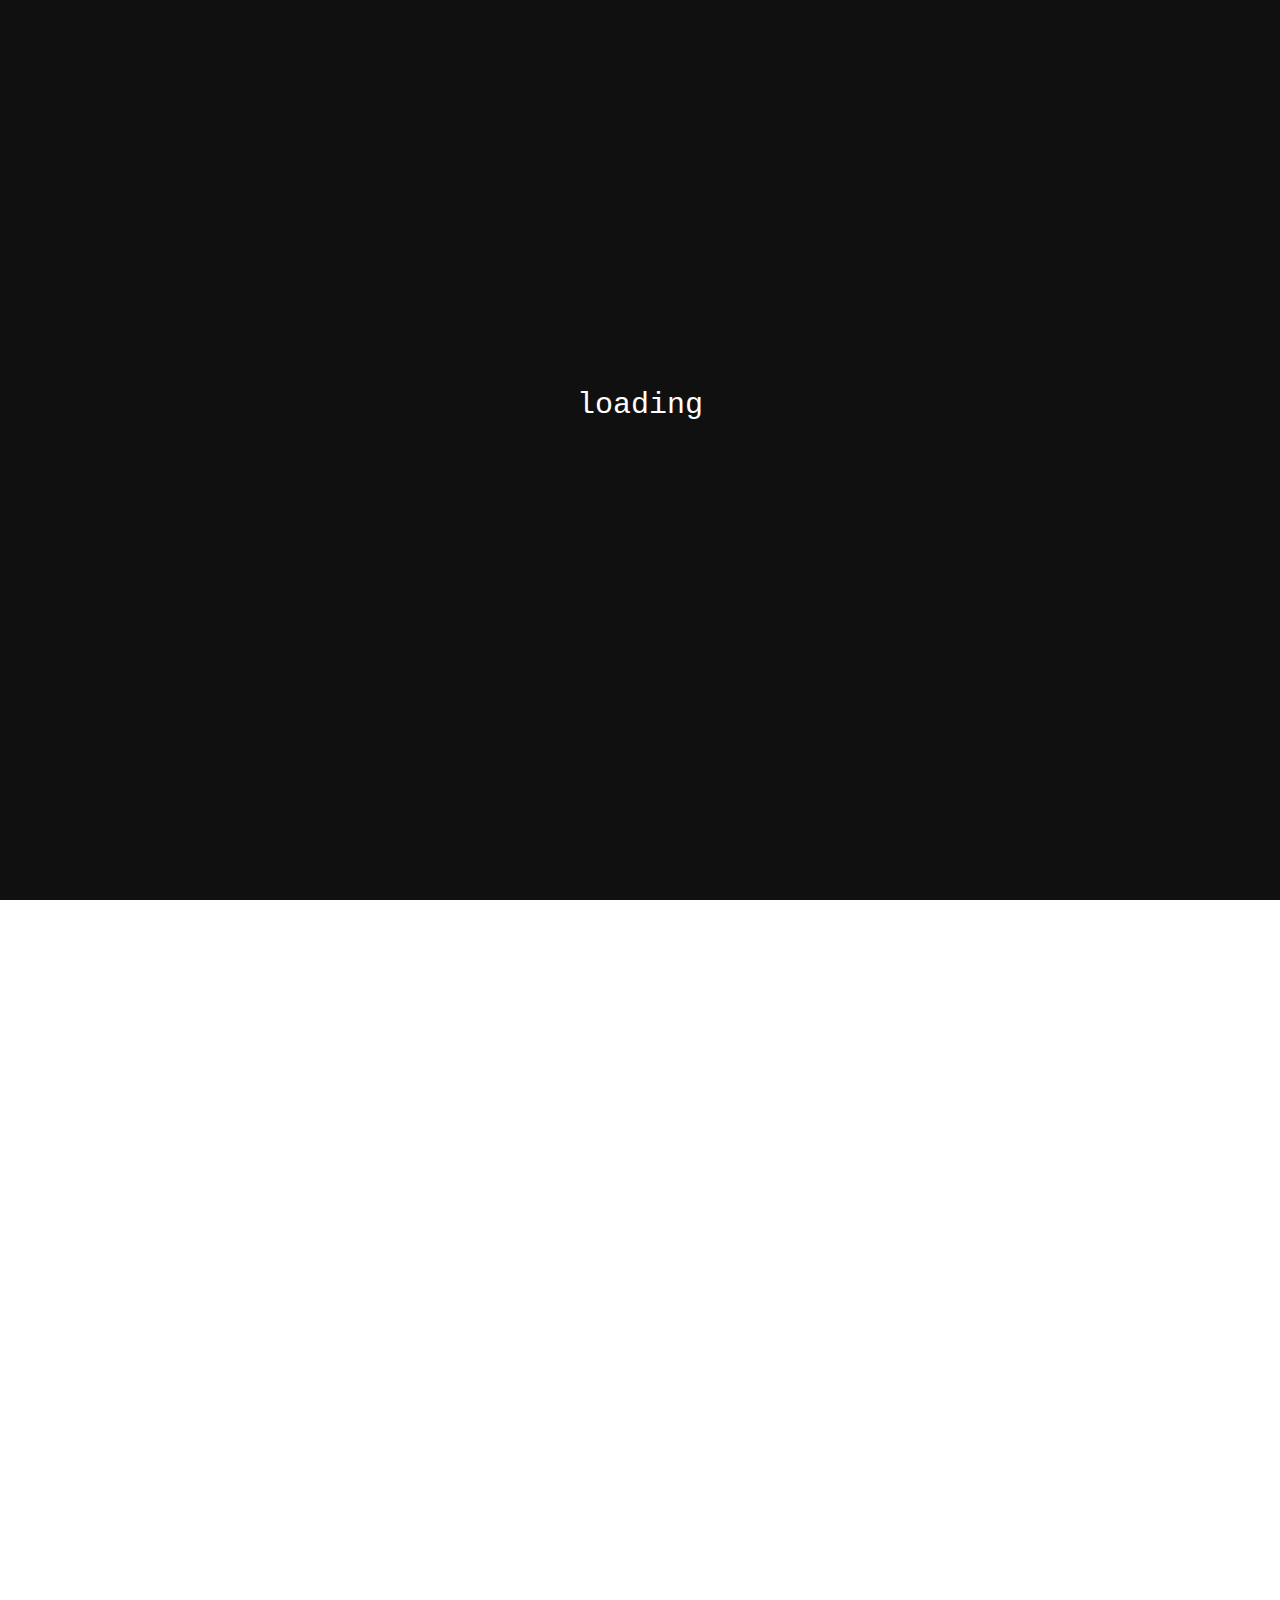
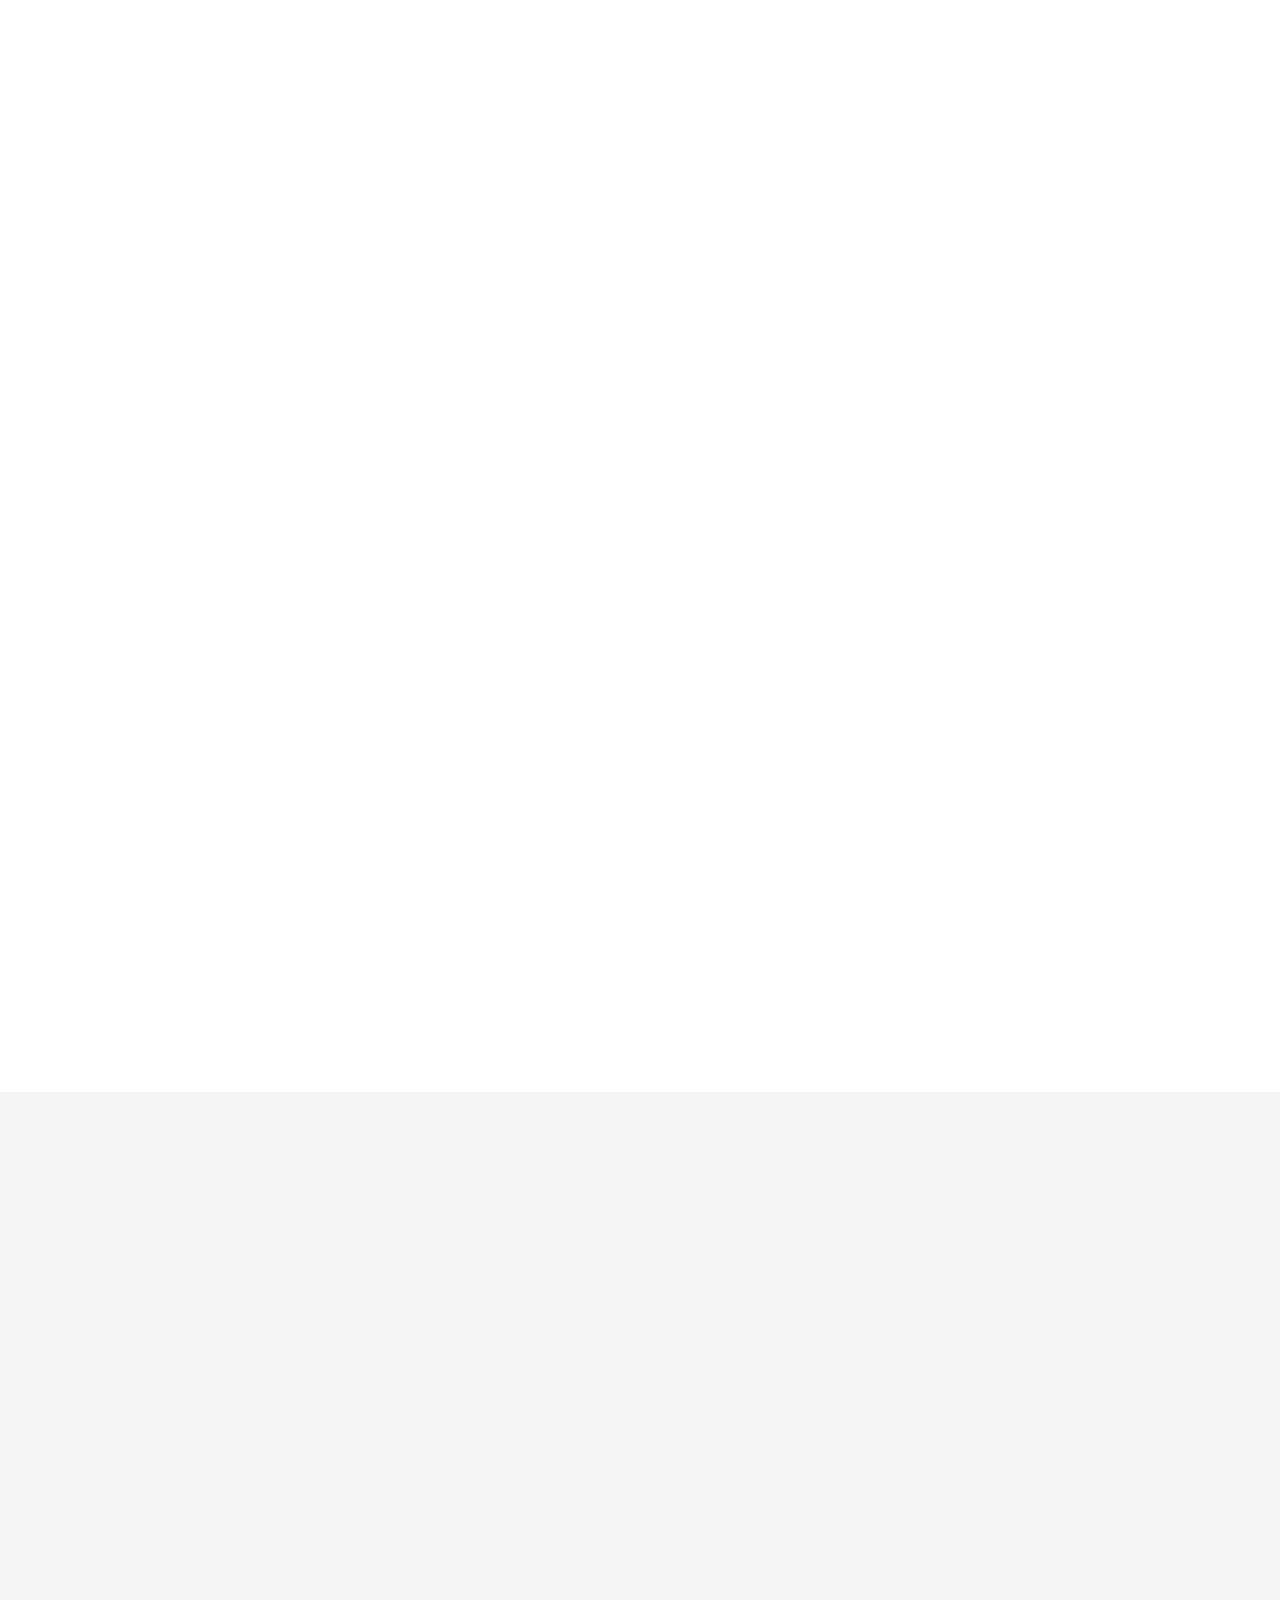
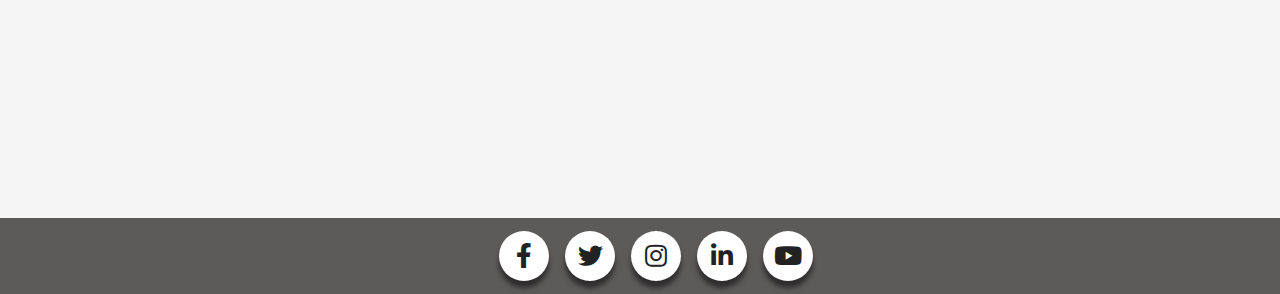
==== index.html @ c9299a89 "Add files via upload" ====
<!DOCTYPE html>
<html lang="en">

<head>
    <meta charset="UTF-8">
    <meta name="viewport" content="width=device-width, initial-scale=1, shrink-to-fit=no">
    <title>Trishna</title>
    <link rel="icon" href="images/logo1.jpg" type="image/jpg">
    <link rel="stylesheet" href="css/bootstrap.min.css">
    <link rel="stylesheet" href="css/slick.css">
<!--    <link href="/themes/COLOR/pace-theme-loading-bar.css" rel="stylesheet" />-->
    <link rel="stylesheet" href="css/slick-theme.css">
    <link rel="stylesheet" href="css/animate.min.css">
    <link rel="stylesheet" href="css/all.min.css">
    <link rel="stylesheet" href="css/fontawesome.min.css">
    <link rel="stylesheet" href="css/aos.css">
    <link rel="stylesheet" href="css/magnific-popup.min.css">
    <link rel="stylesheet" href="css/style.css">

</head>

<body>

    <!--  preloader part start  -->

    <div class="preloader" id="preloader">
        <div class="loader-text">loading</div>
    </div>

    <!--  preloader part end  -->

    <!--  header part start  -->

    <header>
        <nav class="navbar fixed-top navbar-expand-lg custom-nav">
            <div class="container">
                <a class="navbar-brand text-white" href="#">
                    <img src="images/logo2.png" alt="logo" height="42">
                </a>
                <button class="navbar-toggler menu-btn" type="button" data-bs-toggle="collapse" data-bs-target="#navbarSupportedContent" aria-controls="navbarSupportedContent" aria-expanded="false" aria-label="Toggle navigation" style="margin-right: 16px;">
                    <span class="navbar-toggler-icon top-bar"></span>
                </button>
                <div class="collapse navbar-collapse manubar-coll" id="navbarSupportedContent">
                    <ul class="navbar-nav manubar-nav tab-nav ms-auto text-center mb-2 mb-lg-0" id="navbar-nav">
                        <li class="nav-item manu-item active me-4">
                            <a class="nav-link first-manu-link" aria-current="page" href="#home">Home</a>
                        </li>
                        <li class="nav-item manu-item me-4">
                            <a class="nav-link manu-link " href="#about">About</a>
                        </li>
                        <li class="nav-item manu-item me-4">
                            <a class="nav-link manu-link " href="#service">Servic</a>
                        </li>

                        <li class="nav-item manu-item me-4">
                            <a class="nav-link manu-link " href="#client">Client</a>
                        </li>
                        <li class="nav-item manu-item me-4">
                            <a class="nav-link last-manu-link " href="#contact">Contact</a>
                        </li>

                    </ul>

                </div>
            </div>
        </nav>
    </header>

    <!--  header part end  -->
    

    <!--  home part start  -->

    <section id="home" class="home page-section ">
        <div class="single-item">

            <div class="banner-item banner-item-1">

                <div class="banner-img-1 banner_img">
                                        
                    <div class="banner-text-part">
                        <div class="container">
                            <div class="row">
                                <div class="text-in">
                                    <h2>
                                        Hello,there
                                    </h2>
                                </div>
                                <p>
                                    I'm <span class="text">Trishna</span>
                                </p>
                            </div>
                        </div>
                    </div>

                </div>
            </div>
            <div class="banner-item banner-item-2">
                <div class="banner-img-2">
                    <div class="banner-text-part">
                        <div class="container">
                            <div class="row">
                                <p>
                                    I'm a <span class="text">Web Deginer</span>
                                </p>
                            </div>
                        </div>
                    </div>
                </div>
            </div>
            <div class="banner-item banner-item-3">
                <div class="banner-img-3">
                    <div class="banner-text-part">
                        <div class="container">
                            <div class="row">
                                <p>
                                    I'm a <span class="text">Web Developer</span>
                                </p>
                            </div>
                        </div>
                    </div>
                </div>
            </div>
        </div>
    </section>

    <!--  home part end  -->

    <!--  downarrow part start  -->

    <div id="downarrow" class="downarrow">
        <a href="#about">
            <span></span>
            <span></span>
            <span></span>
        </a>
    </div>

    <!--  downarrow part end  -->

    <!--  about part start  -->

    <section id="about" class="about page-section py-5">
        <div class="container py-5">
            <div class="row">
                <div class="col-lg-6 col-12" data-aos="fade-right">
                    <div class="row">
                        <span class="circular-portrail col-12 mx-auto d-block">
                            <img class="img-fluid" src="images/about.png" alt="about img">
                        </span>
                    </div>
                </div>
                <div class="col-lg-6 col-12 pt-4">
                    <div class="row">
                        <h2 class="col-12 text-right" data-aos="fade-up">About Me</h2>
                        <p class="col-12 mt-3" data-aos="fade-left"><span>Lorem ipsum dolor sit amet, consectetur adipisicing elit. Laborum distinctio ducimus suscipit facere eveniet esse veniam est expedita maxime fugiat doloremque, ullam voluptas sequi ex quod consequatur, impedit, quas magnam.</span><span>Voluptatibus rem possimus aliquam, officiis tempora quae commodi beatae deleniti unde, porro accusantium, molestiae maxime? Nam minima et hic veritatis dolorum iure nihil, unde ab accusantium. Aspernatur, blanditiis architecto exercitationem.</span></p>
                    </div>
                </div>
            </div>
        </div>
    </section>

    <!--  about part end  -->

    <!--  service part start  -->

    <section id="service" class="service-part page-section py-5">
        <div class="container">
            <h2 class="text-center" data-aos="fade-up">Service</h2>
            <div class="row row-cols-1 row-cols-md-3 g-4 pt-4">
                <div class="col" data-aos="fade-up-right">
                    <div class="card service-card mx-auto">
                        <div class="servic-img rounded-0 mb-2">

                            <img src="images/web-design2.png" class="card-img-top service-card-img-top rounded-0 mb-2" alt="web-design2">
                        </div>
                        <div class="card-body service-card-body">
                            <h5 class="card-title service-card-title">Web Designer</h5>
                            <p class="card-text service-card-text">Lorem ipsum dolor sit amet, consectetur adipisicing elit. Laboriosam, incidunt! Enim vero ad, libero reiciendis porro at aspernatur repellat, aliquam iure, quod amet! Architecto, repellat deleniti facilis minus, neque ex.</p>
                        </div>
                    </div>
                </div>
                <div class="col" data-aos="fade-up">
                    <div class="card service-card mx-auto">
                        <div class="servic-img rounded-0 mb-2">

                            <img src="images/web-development.png" class="card-img-top service-card-img-top rounded-0 mb-2" alt="web-development">
                        </div>
                        <div class="card-body service-card-body">
                            <h5 class="card-title service-card-title">Web Developer</h5>
                            <p class="card-text service-card-text">Lorem ipsum dolor sit amet, consectetur adipisicing elit. Laboriosam, incidunt! Enim vero ad, libero reiciendis porro at aspernatur repellat, aliquam iure, quod amet! Architecto, repellat deleniti facilis minus, neque ex.</p>
                        </div>
                    </div>
                </div>
                <div class="col" data-aos="fade-up-left">
                    <div class="card service-card mx-auto">
                        <div class="servic-img card-img rounded-0 mb-2">

                            <img src="images/ui-design.png" class="card-img-top service-card-img-top rounded-0 mb-2" alt="ui-design">
                        </div>
                        <div class="card-body service-card-body">
                            <h5 class="card-title service-card-title">UI-UX Designer</h5>
                            <p class="card-text service-card-text">Lorem ipsum dolor sit amet, consectetur adipisicing elit. Laboriosam, incidunt! Enim vero ad, libero reiciendis porro at aspernatur repellat, aliquam iure, quod amet! Architecto, repellat deleniti facilis minus, neque ex.</p>
                        </div>
                    </div>
                </div>
            </div>
        </div>
    </section>
    <!--  service part end  -->



    <!--  client part start  -->
    <section id="client" class="client-part page-section py-5" data-aos="fade-up">
        <div class="container">
            <div class="row">
                <h2 class="text-center">Client Review</h2>
                <div class="client-carousel pt-5">
                    <div class="multiple-items">
                        <div class="card client-card">
                            <h5 class="card-title text-center">Dennis Jacques</h5>
                            <div class="card-body">
                                <img src="images/man.png" alt="man">
                                <p class="card-text text-center">Lorem ipsum dolor sit amet, consectetur adipisicing elit. Suscipit iusto officiis, doloribus illum laboriosam inventore sunt distinctio excepturi accusantium.</p>
                            </div>
                        </div>
                        <div class="card client-card">
                            <h5 class="card-title text-center">Alvara Atkins</h5>
                            <div class="card-body">
                                <img src="images/cool-girl.png" alt="cool-girl">
                                <p class="card-text text-center">Lorem ipsum dolor sit amet, consectetur adipisicing elit. Suscipit iusto officiis, doloribus illum laboriosam inventore sunt distinctio excepturi accusantium.</p>
                            </div>
                        </div>
                        <div class="card client-card">
                            <h5 class="card-title text-center">Adriana Abucewicz</h5>
                            <div class="card-body">
                                <img src="images/cute-girl.png" alt="cute-girl">
                                <p class="card-text text-center">Lorem ipsum dolor sit amet, consectetur adipisicing elit. Suscipit iusto officiis, doloribus illum laboriosam inventore sunt distinctio excepturi accusantium.</p>
                            </div>
                        </div>
                        <div class="card client-card">
                            <h5 class="card-title text-center">Dennis Jacques</h5>
                            <div class="card-body">
                                <img src="images/man.png" alt="man">
                                <p class="card-text text-center">Lorem ipsum dolor sit amet, consectetur adipisicing elit. Suscipit iusto officiis, doloribus illum laboriosam inventore sunt distinctio excepturi accusantium.</p>
                            </div>
                        </div>
                        <div class="card client-card">
                            <h5 class="card-title text-center">Alvara Atkins</h5>
                            <div class="card-body">
                                <img src="images/cool-girl.png" alt="cool-girl">
                                <p class="card-text text-center">Lorem ipsum dolor sit amet, consectetur adipisicing elit. Suscipit iusto officiis, doloribus illum laboriosam inventore sunt distinctio excepturi accusantium.</p>
                            </div>
                        </div>
                        <div class="card client-card">
                            <h5 class="card-title text-center">Adriana Abucewicz</h5>
                            <div class="card-body">
                                <img src="images/cute-girl.png" alt="cute-girl">
                                <p class="card-text text-center">Lorem ipsum dolor sit amet, consectetur adipisicing elit. Suscipit iusto officiis, doloribus illum laboriosam inventore sunt distinctio excepturi accusantium.</p>
                            </div>
                        </div>
                    </div>
                </div>
            </div>
        </div>
    </section>
    <!--  client part end  -->

    <!--  contact part start  -->
    <section id="contact" class="contact-part page-section py-5">
        <div class="container py-5">
            <div class="row">
                <div class="col-lg-7 col-12 contact-info" data-aos="fade-right">
                    <form id="myForm" class="form contact-table" autocomplete="off">
                        <div class="form_control_part mb-3">
                            <label for="user_name" class="form-label">User Name</label>
                            <input type="text" id="user_name" class="form-control control" name="fullName">
                            <small class="show_error hide_error" id="userName_error">Error msg</small>
                        </div>
                        <div class="form_control_part mb-3">
                            <label for="email" class="form-label">User Email</label>
                            <input type="email" id="email" class="form-control control" placeholder="name@example.com" name="fullEmail">
                            <small class="show_error hide_error" id="userEmail_error">Error msg</small>
                        </div>
                        <div class="form_control_part mb-3">
                            <label for="messages" class="form-label">Your Message</label>
                            <textarea class="text-form-control form-control control" id="messages" rows="3"></textarea>
                            <small class="show_error hide_error" id="userMsg_error">Error msg</small>
                        </div>
                        <div class="d-grid gap-2 d-md-block mb-3">
                            <button type="submit" class="btn btn-custom btn-lg btn-contact" id="submit" value="Submit">Button</button>
                        </div>
                        <div class="alert alert-info mb-3 show hide" role="alert" id="result">
                            your message is submit
                        </div>
                    </form>
                </div>
                <div class="col-lg-5 col-12 contact-text" data-aos="fade-left">
                    <div class="row">
                        <h2 class="col-12 text-center" data-aos="zoom-in">Contact</h2>
                        <div class="contact-icon">
                            <i class="far fa-envelope"></i>
                            <i class="fas fa-phone-alt"></i>
                        </div>
                        <ul class="mail-text-one col-12">
                            <li>Email</li>
                            <li>mailme@mail.com</li>
                            <li>Phone Number</li>
                            <li>(123) 456 7890</li>
                        </ul>
                    </div>
                </div>
            </div>
        </div>
    </section>
    <!--  contact part end  -->
    <!--
    <section id="color_switcher">

    </section>
-->

    <!--  footer part start  -->
    <footer class="sticky-footer">
        <ul>
            <li><a href=""><i class="fab fa-facebook-f"></i></a></li>
            <li><a href=""><i class="fab fa-twitter"></i></a></li>
            <li><a href=""><i class="fab fa-instagram"></i></a></li>
            <li><a href=""><i class="fab fa-linkedin-in"></i></a></li>
            <li><a href=""><i class="fab fa-youtube"></i></a></li>
        </ul>
    </footer>
    <!--  footer part end  -->

    <script src="js/jquery-3.5.1.min.js"></script>
    <script src="js/bootstrap.min.js"></script>
    <script src="js/popper.min.js"></script>
    <script src="js/gsap.min.js"></script>
    <script src="js/pace.min.js"></script>
    <script src="js/jquery.bez.js"></script>
    <script src="js/slick.min.js"></script>
    <script src="js/isotope.pkgd.min.js"></script>
    <script src="js/jquery.magnific-popup.min.js"></script>
    <script src="js/aos.js"></script>
    <script src="js/nav.js"></script>
    <script src="js/script.js"></script>
</body>

</html>
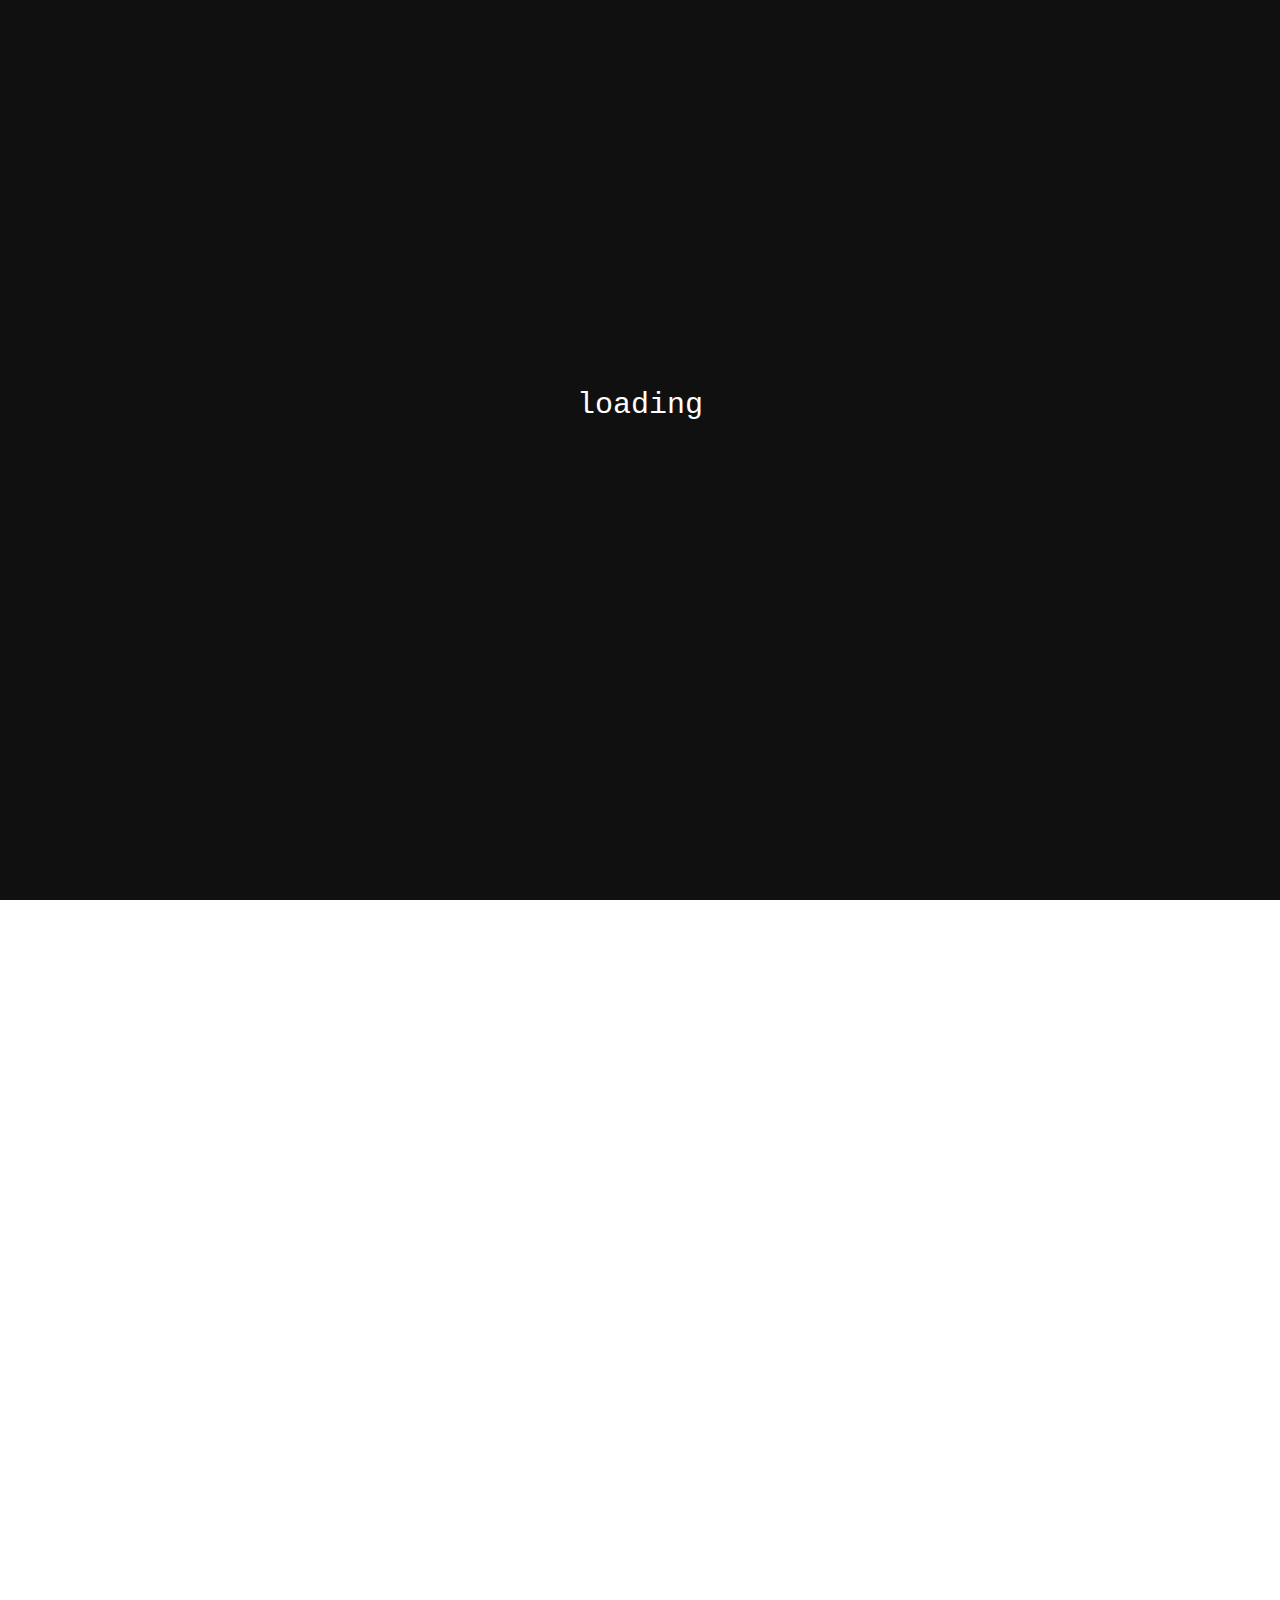
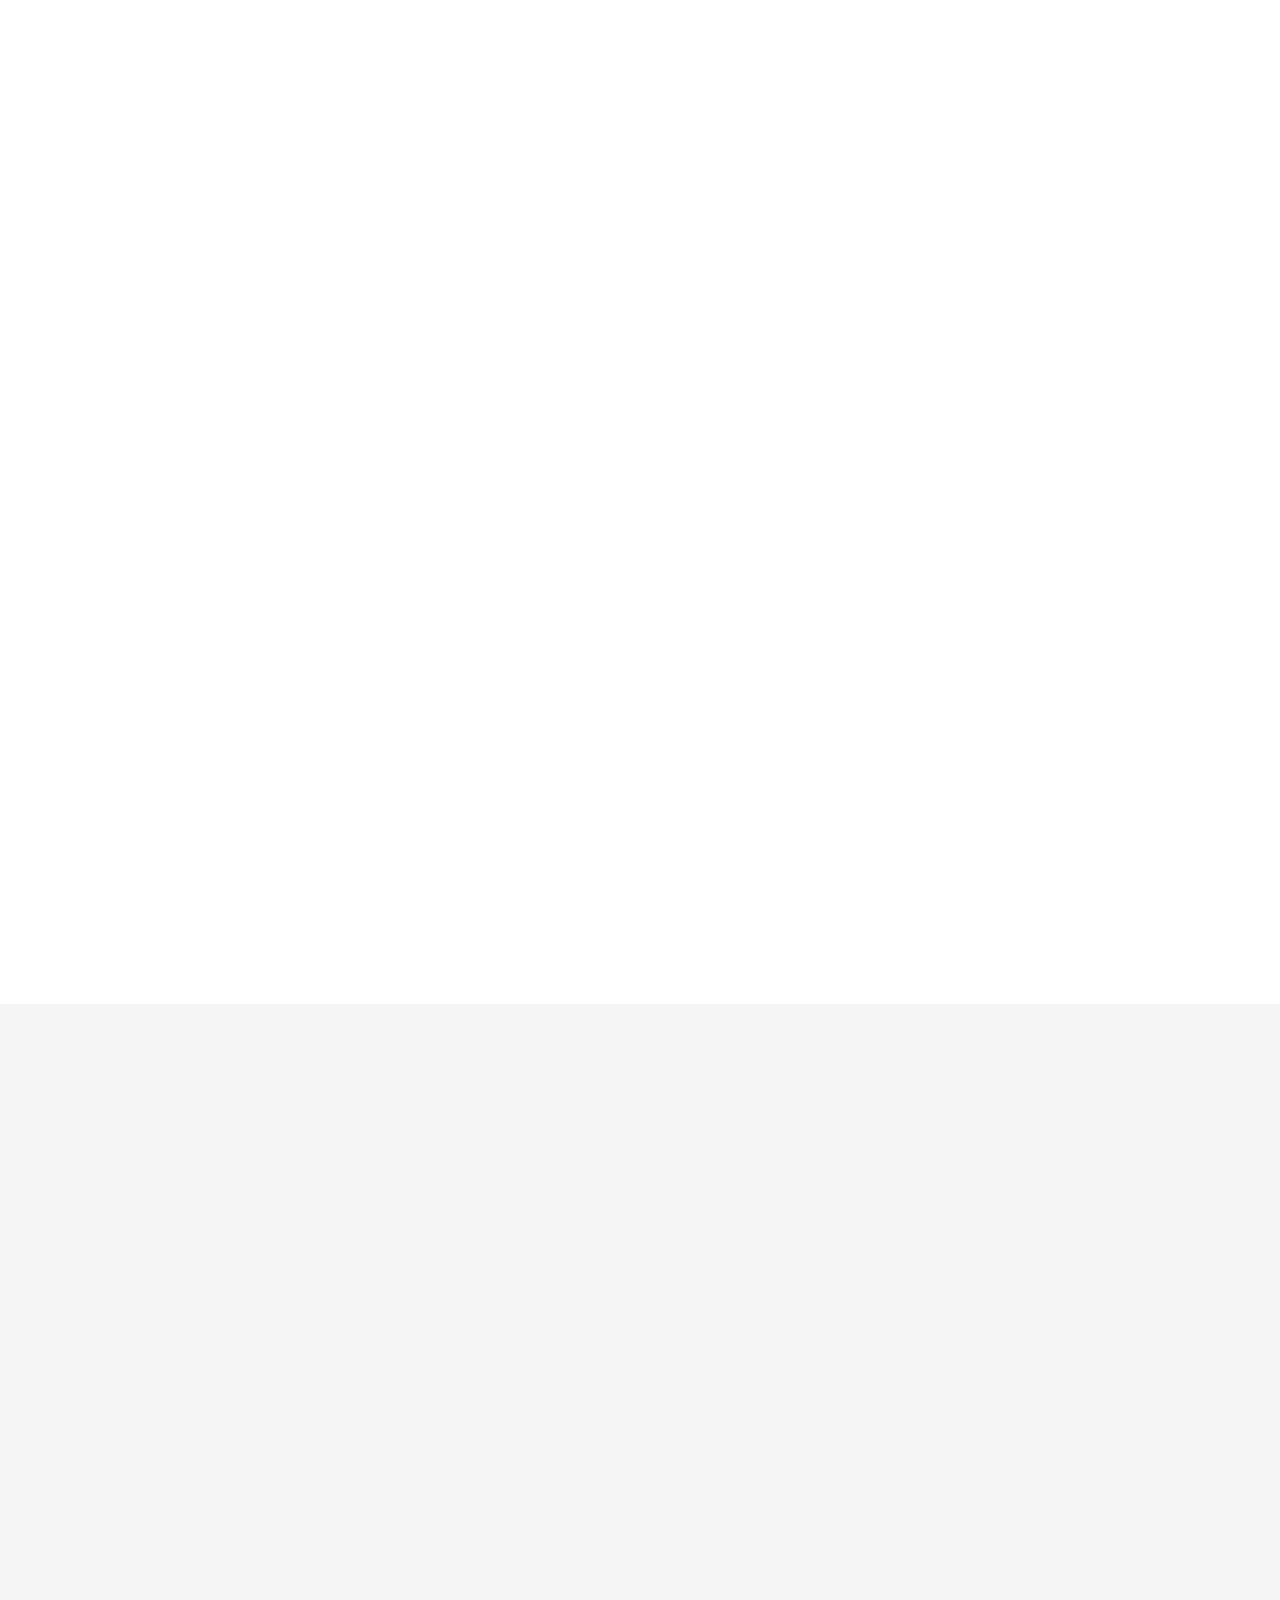
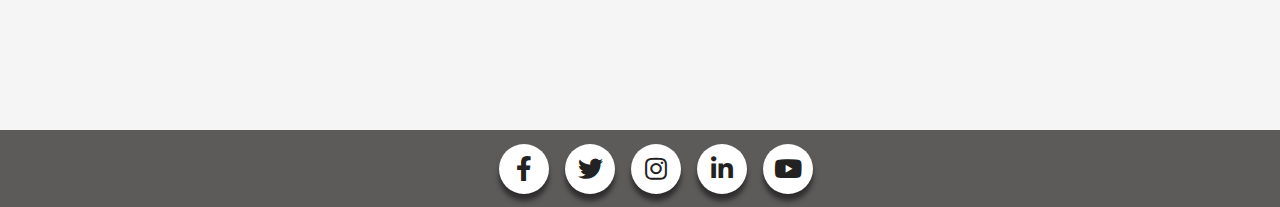
==== commit 833b0305: "Add files via upload" ====
--- a/index.html
+++ b/index.html
@@ -145,9 +145,9 @@
             <div class="row">
                 <div class="col-lg-6 col-12" data-aos="fade-right">
                     <div class="row">
-                        <span class="circular-portrail col-12 mx-auto d-block">
-                            <img class="img-fluid" src="images/about.png" alt="about img">
-                        </span>
+                        <div class="circular-portrail col-12 mx-auto d-block">
+                            <img class="img-fluid" src="images/working_girl.jpg" alt="working img">
+                        </div>
                     </div>
                 </div>
                 <div class="col-lg-6 col-12 pt-4">
@@ -170,10 +170,7 @@
             <div class="row row-cols-1 row-cols-md-3 g-4 pt-4">
                 <div class="col" data-aos="fade-up-right">
                     <div class="card service-card mx-auto">
-                        <div class="servic-img rounded-0 mb-2">
-
-                            <img src="images/web-design2.png" class="card-img-top service-card-img-top rounded-0 mb-2" alt="web-design2">
-                        </div>
+                            <img src="images/web-design2.png" class="card-img-top service-card-img-top py-5" alt="web design 2">
                         <div class="card-body service-card-body">
                             <h5 class="card-title service-card-title">Web Designer</h5>
                             <p class="card-text service-card-text">Lorem ipsum dolor sit amet, consectetur adipisicing elit. Laboriosam, incidunt! Enim vero ad, libero reiciendis porro at aspernatur repellat, aliquam iure, quod amet! Architecto, repellat deleniti facilis minus, neque ex.</p>
@@ -182,10 +179,7 @@
                 </div>
                 <div class="col" data-aos="fade-up">
                     <div class="card service-card mx-auto">
-                        <div class="servic-img rounded-0 mb-2">
-
-                            <img src="images/web-development.png" class="card-img-top service-card-img-top rounded-0 mb-2" alt="web-development">
-                        </div>
+                            <img src="images/web-development.png" class="card-img-top service-card-img-top py-5" alt="web development img">
                         <div class="card-body service-card-body">
                             <h5 class="card-title service-card-title">Web Developer</h5>
                             <p class="card-text service-card-text">Lorem ipsum dolor sit amet, consectetur adipisicing elit. Laboriosam, incidunt! Enim vero ad, libero reiciendis porro at aspernatur repellat, aliquam iure, quod amet! Architecto, repellat deleniti facilis minus, neque ex.</p>
@@ -194,10 +188,7 @@
                 </div>
                 <div class="col" data-aos="fade-up-left">
                     <div class="card service-card mx-auto">
-                        <div class="servic-img card-img rounded-0 mb-2">
-
-                            <img src="images/ui-design.png" class="card-img-top service-card-img-top rounded-0 mb-2" alt="ui-design">
-                        </div>
+                            <img src="images/ui-design.png" class="card-img-top service-card-img-top py-5" alt="ui design img">
                         <div class="card-body service-card-body">
                             <h5 class="card-title service-card-title">UI-UX Designer</h5>
                             <p class="card-text service-card-text">Lorem ipsum dolor sit amet, consectetur adipisicing elit. Laboriosam, incidunt! Enim vero ad, libero reiciendis porro at aspernatur repellat, aliquam iure, quod amet! Architecto, repellat deleniti facilis minus, neque ex.</p>
@@ -208,8 +199,6 @@
         </div>
     </section>
     <!--  service part end  -->
-
-
 
     <!--  client part start  -->
     <section id="client" class="client-part page-section py-5" data-aos="fade-up">
@@ -221,42 +210,42 @@
                         <div class="card client-card">
                             <h5 class="card-title text-center">Dennis Jacques</h5>
                             <div class="card-body">
-                                <img src="images/man.png" alt="man">
+                                <img src="images/man1.jpg" alt="man1 img">
                                 <p class="card-text text-center">Lorem ipsum dolor sit amet, consectetur adipisicing elit. Suscipit iusto officiis, doloribus illum laboriosam inventore sunt distinctio excepturi accusantium.</p>
                             </div>
                         </div>
                         <div class="card client-card">
                             <h5 class="card-title text-center">Alvara Atkins</h5>
                             <div class="card-body">
-                                <img src="images/cool-girl.png" alt="cool-girl">
+                                <img src="images/cool_girl.jpg" alt="cool girl img">
                                 <p class="card-text text-center">Lorem ipsum dolor sit amet, consectetur adipisicing elit. Suscipit iusto officiis, doloribus illum laboriosam inventore sunt distinctio excepturi accusantium.</p>
                             </div>
                         </div>
                         <div class="card client-card">
                             <h5 class="card-title text-center">Adriana Abucewicz</h5>
                             <div class="card-body">
-                                <img src="images/cute-girl.png" alt="cute-girl">
+                                <img src="images/cute_girl1.jpg" alt="cute girl img">
                                 <p class="card-text text-center">Lorem ipsum dolor sit amet, consectetur adipisicing elit. Suscipit iusto officiis, doloribus illum laboriosam inventore sunt distinctio excepturi accusantium.</p>
                             </div>
                         </div>
                         <div class="card client-card">
                             <h5 class="card-title text-center">Dennis Jacques</h5>
                             <div class="card-body">
-                                <img src="images/man.png" alt="man">
+                                <img src="images/man1.jpg" alt="man1 img">
                                 <p class="card-text text-center">Lorem ipsum dolor sit amet, consectetur adipisicing elit. Suscipit iusto officiis, doloribus illum laboriosam inventore sunt distinctio excepturi accusantium.</p>
                             </div>
                         </div>
                         <div class="card client-card">
                             <h5 class="card-title text-center">Alvara Atkins</h5>
                             <div class="card-body">
-                                <img src="images/cool-girl.png" alt="cool-girl">
+                                <img src="images/cool_girl.jpg" alt="cool girl img">
                                 <p class="card-text text-center">Lorem ipsum dolor sit amet, consectetur adipisicing elit. Suscipit iusto officiis, doloribus illum laboriosam inventore sunt distinctio excepturi accusantium.</p>
                             </div>
                         </div>
                         <div class="card client-card">
                             <h5 class="card-title text-center">Adriana Abucewicz</h5>
                             <div class="card-body">
-                                <img src="images/cute-girl.png" alt="cute-girl">
+                                <img src="images/cute_girl1.jpg" alt="cute girl img">
                                 <p class="card-text text-center">Lorem ipsum dolor sit amet, consectetur adipisicing elit. Suscipit iusto officiis, doloribus illum laboriosam inventore sunt distinctio excepturi accusantium.</p>
                             </div>
                         </div>
--- a/css/style.css
+++ b/css/style.css
@@ -142,17 +142,22 @@
     top: 2.2rem;
     height: 2px;
     width: 0px;
-    left: 0.3rem;
+    left: 0;
     background-color: var(--main-color-1);
     text-decoration: none;
 }
 
-.navbar .navbar-nav .nav-link:hover::after,
+.navbar .navbar-nav .nav-link:hover::after{
+    width: 100%;
+    transition: 0.3s ease all;
+}
+
 .navbar .navbar-nav .nav-link:active::after {
-    width: 51px;
-    transition: 0.3s ease all;
-}
-
+    width: min(100%, 50vw);
+    transition: none;
+}
+
+/*
 .navbar .navbar-nav .first-manu-link:hover::after,
 .navbar .navbar-nav .first-manu-link:active::after {
     width: 47px;
@@ -162,20 +167,22 @@
 .navbar .navbar-nav .last-manu-link:active::after {
     width: 64px;
 }
-
-
-.navbar .manubar-coll ul li.active a::after {
+*/
+
+
+.navbar .manubar-coll ul li.active a::after, .navbar .manubar-coll ul li.active a:active::after {
     position: absolute;
     content: '';
     top: 2.2rem;
     height: 2px;
-    width: 51px;
-    left: 0.3rem;
+    width: min(100%, 50vw);
+    left: 0;
     background-color: var(--main-color-1);
     text-decoration: none;
     transition: none;
 }
 
+/*
 .navbar .manubar-coll ul li.active a.first-manu-link::after {
     width: 47px;
 }
@@ -184,6 +191,7 @@
 .navbar .manubar-coll ul li.active a.last-manu-link::after {
     width: 64px;
 }
+*/
 
 .navbar-toggler:focus {
     box-shadow: none;
@@ -502,39 +510,47 @@
 }
 
 /* wave */
+/*
 #home svg {
     position: absolute;
     width: 100%;
     left: 0;
     bottom: -15px;
 }
+*/
 
 /* home part end*/
 
 
 /* about part start */
+.about {
+    overflow-x: hidden;
+}
+
 .about h2 {
     font-size: 3rem;
     font-weight: 900;
     font-family: fredokaone;
 }
 
-.about p {
-    width: 33.3rem;
-}
-
-.circular-portrail {
-    width: 350px;
-    height: 350px;
+.circular-portrail img {
+    width: min(100%, 310px);
+    height: 310px;
+    object-fit: cover;
+    border-radius: 50%;
+    margin: auto;
+    display: block;
 }
 
 /* about part end */
+
 
 /* service part start */
 .service-part {
     background: url(../images/servic-black-background.jpg);
     background-attachment: fixed;
     opacity: 0.8;
+    overflow-y: hidden;
 }
 
 .service-part h2 {
@@ -544,22 +560,19 @@
     font-family: fredokaone;
 }
 
-.servic-img {
-    height: 10rem;
-}
-
 .service-card {
-    width: 20em;
+    width: min(100%, 20em);
     margin-left: 2em;
     background-color: transparent;
     border: 2px solid #fff;
 }
 
-.service-card-img-top {
-    width: 4rem;
-    position: relative;
-    top: 50%;
-    left: 8em;
+.service-card .service-card-img-top {
+    width: 64px;
+    height: 164px;
+    object-fit: contain;
+    display: block;
+    margin: auto;
 }
 
 .service-card-body {
@@ -572,13 +585,12 @@
     text-align: center;
     font-size: 22px;
     font-weight: bold;
-    padding-top: 12px;
 }
 
 .service-card-title::after {
     content: "";
     position: absolute;
-    top: 4.3rem;
+    top: 55px;
     height: 2px !important;
     width: 100px;
     left: 35%;
@@ -607,7 +619,7 @@
 
 /* client part start */
 .client-part {
-    overflow: hidden;
+    overflow-y: hidden;
     position: relative;
 }
 
@@ -644,13 +656,18 @@
 }
 
 .slick-slide img {
-    display: inline-block;
+    display: block;
     position: relative;
-    width: 250px;
-    height: 250px;
+    width: 160px;
+    height: 160px;
     border-radius: 50%;
-    left: 13%;
-    bottom: 20px;
+    object-fit: cover;
+    margin: auto;
+    top: 15px;
+}
+
+.client-part .slick-slide p {
+    padding-top: 55px;
 }
 
 button {
@@ -689,6 +706,7 @@
 .contact-part {
     background: #f5f5f5;
     color: #222222;
+    overflow-x: hidden;
 }
 
 .contact-part h2 {
@@ -749,13 +767,6 @@
     padding: 10px;
     width: 100%;
 }
-
-/*
-.form_control_part textarea:focus {
-    outline: 0;
-    border-color: #222222;
-}
-*/
 
 .form-control.success textarea {
     border: 2px solid #f0f0f0;
@@ -912,8 +923,11 @@
 
 /* footer part end */
 
-
-@media only screen and (min-width: 360px) and (max-width: 480px) {
+@media only screen and (min-width: 320px) and (max-width: 340px) {
+
+    .navbar-brand {
+        margin: 0;
+    }
 
     .bg_color {
         box-shadow: none;
@@ -930,30 +944,15 @@
     }
 
     .navbar .manubar-coll ul li a {
-        margin: 20px;
+        margin: 15px;
         font-size: 20px;
     }
-
+    
     .navbar .manubar-coll ul li.active a::after,
     .navbar .manubar-coll ul li.active a:active::after,
     .navbar .navbar-nav .nav-link:active::after {
-        width: 58px;
-        top: 3.2rem;
-        left: 7.5rem;
-        transition: none;
-    }
-
-    .navbar .manubar-coll ul li.active a.first-manu-link::after,
-    .navbar .manubar-coll ul li.active a.first-manu-link:active::after,
-    .navbar .navbar-nav .first-manu-link:active::after {
-        width: 58px;
-    }
-
-    .navbar .manubar-coll ul li.active a.last-manu-link::after,
-    .navbar .manubar-coll ul li.active a.last-manu-link:active::after,
-    .navbar .navbar-nav .last-manu-link:active::after {
-        left: 6.8rem;
-        width: 79px;
+        top: 3rem;
+        left: 20%;
     }
 
     .banner-text-part {
@@ -971,11 +970,6 @@
     .banner-text-part span {
         font-size: 3.5rem;
     }
-
-    .slick-slide img {
-        left: 10%;
-    }
-
 
     .contact-part h2 {
         display: none;
@@ -1009,71 +1003,99 @@
     }
 
     footer ul {
-        left: 49%;
-    }
-}
-
-@media only screen and (min-width: 375px) and (max-width: 380px) {
-
+        left: 45%;
+    }
+
+    footer ul li a {
+        width: 45px;
+        height: 45px;
+    }
+
+    footer ul li .fab {
+        font-size: 30px;
+    }
+}
+
+@media only screen and (min-width: 360px) and (max-width: 480px) {
+    .bg_color {
+        box-shadow: none;
+    }
+
+    .navbar .manubar-coll ul.manubar-nav {
+        width: 100%;
+        height: 100vh;
+        margin-top: 8px;
+        position: absolute;
+        left: 0;
+        background-color: rgba(52, 49, 49, 0.9);
+        border-top: 0.3rem solid #f2f2f2;
+    }
+
+    .navbar .manubar-coll ul li a {
+        margin: 20px;
+        font-size: 20px;
+    }
+    
     .navbar .manubar-coll ul li.active a::after,
     .navbar .manubar-coll ul li.active a:active::after,
     .navbar .navbar-nav .nav-link:active::after {
-        width: 60px;
-        top: 3.2rem;
-        left: 7.9rem;
-    }
-
-    .navbar .manubar-coll ul li.active a.first-manu-link::after,
-    .navbar .manubar-coll ul li.active a.first-manu-link:active::after,
-    .navbar .navbar-nav .first-manu-link:active::after {
-        width: 60px;
-    }
-
-    .navbar .manubar-coll ul li.active a.last-manu-link::after,
-    .navbar .manubar-coll ul li.active a.last-manu-link:active::after,
-    .navbar .navbar-nav .last-manu-link:active::after {
-        left: 7.3rem;
-        width: 79px;
-    }
-
-    .slick-slide img {
-        left: 12%;
-    }
-}
-
-@media only screen and (min-width: 410px) and (max-width: 414px) {
-
-    .navbar .manubar-coll ul li.active a::after,
-    .navbar .manubar-coll ul li.active a:active::after,
-    .navbar .navbar-nav .nav-link:active::after {
-        width: 58px;
-        top: 3.2rem;
-        left: 9.1rem;
-    }
-
-    .navbar .manubar-coll ul li.active a.first-manu-link::after,
-    .navbar .manubar-coll ul li.active a.first-manu-link:active::after,
-    .navbar .navbar-nav .first-manu-link:active::after {
-        width: 58px;
-    }
-
-    .navbar .manubar-coll ul li.active a.last-manu-link::after,
-    .navbar .manubar-coll ul li.active a.last-manu-link:active::after,
-    .navbar .navbar-nav .last-manu-link:active::after {
-        width: 79px;
-        left: 8.5rem;
-    }
-
-    .slick-slide img {
-        left: 16%;
+        top: 3rem;
+        left: 20%;
+    }
+
+    .banner-text-part {
+        bottom: 16rem;
+    }
+
+    .banner-text-part h2 {
+        font-size: 3rem;
+    }
+
+    .banner-text-part p {
+        font-size: 3.5rem;
+    }
+
+    .banner-text-part span {
+        font-size: 3.5rem;
+    }
+
+    .contact-part h2 {
+        display: none;
+    }
+
+    .contact-info::before {
+        content: "Contact";
+        font-size: 3rem;
+        font-weight: 900;
+        display: flex;
+        justify-content: center;
+        position: relative;
+        bottom: 3rem;
+        font-family: fredokaone;
+    }
+
+    .contact-text {
+        padding-top: 0;
+    }
+
+    .contact-table {
+        margin-top: 3px;
+    }
+
+    .contact-text ul {
+        padding-left: 5.5em;
+    }
+
+    .contact-icon i {
+        left: 2.3rem;
+    }
+
+    footer ul {
+        left: 49%;
     }
 }
 
 @media only screen and (min-width: 481px) and (max-width: 736px) {
-
-    .bg_color {
-        box-shadow: none;
-    }
 
     .navbar .manubar-coll ul.manubar-nav {
         width: 100%;
@@ -1089,29 +1111,12 @@
         margin: 3px;
         font-size: 15px;
     }
-
+    
     .navbar .manubar-coll ul li.active a::after,
     .navbar .manubar-coll ul li.active a:active::after,
     .navbar .navbar-nav .nav-link:active::after {
-        width: 58px;
-        top: 35px;
-        left: 46%;
-        transition: none;
-    }
-
-    .navbar .manubar-coll ul li.active a.first-manu-link::after,
-    .navbar .manubar-coll ul li.active a.first-manu-link:active::after,
-    .navbar .navbar-nav .first-manu-link:active::after {
-        width: 58px;
-        left: 46%;
-    }
-
-
-    .navbar .manubar-coll ul li.active a.last-manu-link::after,
-    .navbar .manubar-coll ul li.active a.last-manu-link:active::after,
-    .navbar .navbar-nav .last-manu-link:active::after {
-        left: 45.3%;
-        width: 68px;
+        top: 2.5rem;
+        left: 25%;
     }
 
     .downarrow a {
@@ -1145,7 +1150,6 @@
         object-fit: cover;
     }
 
-
     .banner-text-part {
         bottom: 100px;
     }
@@ -1161,29 +1165,6 @@
     .banner-text-part span {
         font-size: 3rem;
     }
-
-
-    .service-card {
-        margin-left: 1em;
-        background-color: transparent;
-        border: 2px solid #fff;
-    }
-
-    .service-card-img-top {
-        top: 50%;
-        left: 8em;
-    }
-
-    .client-card-body {
-        padding: 0;
-    }
-
-    .slick-slide img {
-        width: 225px;
-        height: 225px;
-        left: 1px;
-    }
-
 
     .contact-part h2 {
         display: none;
@@ -1214,61 +1195,8 @@
         left: 2.5rem;
     }
 }
-@media only screen and (min-width: 568px) and (max-width: 590px){
-    .navbar .manubar-coll ul li.active a::after,
-    .navbar .manubar-coll ul li.active a:active::after,
-    .navbar .navbar-nav .nav-link:active::after {
-        width: 58px;
-        top: 35px;
-        left: 45%;
-        transition: none;
-    }
-
-    .navbar .manubar-coll ul li.active a.first-manu-link::after,
-    .navbar .manubar-coll ul li.active a.first-manu-link:active::after,
-    .navbar .navbar-nav .first-manu-link:active::after {
-        width: 58px;
-        left: 45%;
-    }
-
-
-    .navbar .manubar-coll ul li.active a.last-manu-link::after,
-    .navbar .manubar-coll ul li.active a.last-manu-link:active::after,
-    .navbar .navbar-nav .last-manu-link:active::after {
-        left: 44%;
-        width: 68px;
-    }
-}
-@media only screen and (min-width: 640px) and (max-width: 667px) {
-
-    .navbar .manubar-coll ul li.active a::after,
-    .navbar .manubar-coll ul li.active a:active::after,
-    .navbar .navbar-nav .nav-link:active::after {
-        width: 58px;
-        top: 35px;
-        left: 45.6%;
-    }
-
-    .navbar .manubar-coll ul li.active a.first-manu-link::after,
-    .navbar .manubar-coll ul li.active a.first-manu-link:active::after,
-    .navbar .navbar-nav .first-manu-link:active::after {
-        width: 58px;
-        left: 45.6%;
-    }
-
-
-    .navbar .manubar-coll ul li.active a.last-manu-link::after,
-    .navbar .manubar-coll ul li.active a.last-manu-link:active::after,
-    .navbar .navbar-nav .last-manu-link:active::after {
-        left: 44.5%;
-        width: 72px;
-    }
-}
 
 @media only screen and (min-width: 740px) and (max-width: 750px) {
-    .bg_color {
-        box-shadow: none;
-    }
 
     .navbar .manubar-coll ul.manubar-nav {
         width: 100%;
@@ -1284,38 +1212,16 @@
         margin: 3px;
         font-size: 15px;
     }
-
+    
     .navbar .manubar-coll ul li.active a::after,
     .navbar .manubar-coll ul li.active a:active::after,
     .navbar .navbar-nav .nav-link:active::after {
-        width: 58px;
-        top: 35px;
-        left: 46%;
-    }
-
-    .navbar .manubar-coll ul li.active a.first-manu-link::after,
-    .navbar .manubar-coll ul li.active a.first-manu-link:active::after,
-    .navbar .navbar-nav .first-manu-link:active::after {
-        width: 58px;
-        left: 46%;
-    }
-
-
-    .navbar .manubar-coll ul li.active a.last-manu-link::after,
-    .navbar .manubar-coll ul li.active a.last-manu-link:active::after,
-    .navbar .navbar-nav .last-manu-link:active::after {
-        left: 45.3%;
-        width: 68px;
+        top: 2.5rem;
+        left: 25%;
     }
 
     .downarrow a {
         bottom: 1px;
-    }
-
-    .slick-slide img {
-        width: 225px;
-        height: 225px;
-        left: 1px;
     }
 
     .banner-item-1 {
@@ -1358,30 +1264,12 @@
 
 }
 
-@media only screen and (min-width: 768px) and (max-width: 1024px) {
-    .bg_color {
-        box-shadow: none;
-    }
-
+@media only screen and (min-width: 768px) and (max-width: 790px) {
     .navbar .manubar-coll ul li.active a::after,
     .navbar .manubar-coll ul li.active a:active::after,
     .navbar .navbar-nav .nav-link:active::after {
-        width: 54px;
-        top: 40px;
-        left: 46.2%;
-    }
-
-    .navbar .manubar-coll ul li.active a.first-manu-link::after,
-    .navbar .manubar-coll ul li.active a.first-manu-link:active::after,
-    .navbar .navbar-nav .first-manu-link:active::after {
-        width: 54px;
-    }
-
-    .navbar .manubar-coll ul li.active a.last-manu-link::after,
-    .navbar .manubar-coll ul li.active a.last-manu-link:active::after,
-    .navbar .navbar-nav .last-manu-link:active::after {
-        left: 45.3%;
-        width: 70px;
+        top: 2.5rem;
+        left: 25%;
     }
 
     .navbar .manubar-coll ul.manubar-nav {
@@ -1404,16 +1292,8 @@
         bottom: 45%;
     }
 
-    .slick-slide img {
-        left: 10%;
-    }
-
-    .service-part .row-cols-md-3 > * {
-        width: 100%;
-    }
-
-    .about p {
-        width: auto;
+    .service-card-title::after {
+        left: 28%;
     }
 
     .contact-part h2 {
@@ -1448,33 +1328,28 @@
     }
 }
 
-@media only screen and (min-width: 801px) and (max-width: 845px) {
-
+@media only screen and (min-width: 800px) and (max-width: 960px) {
+    
+    .navbar .manubar-coll ul.manubar-nav {
+        width: 100%;
+        height: 100vh;
+        margin-top: 8px;
+        position: absolute;
+        left: 0;
+        background-color: rgba(52, 49, 49, 0.9);
+        border-top: 0.3rem solid #f2f2f2;
+    }
+
+    .navbar .manubar-coll ul li a {
+        font-size: 16px;
+        margin: 5px 0 0 0;
+    }
+    
     .navbar .manubar-coll ul li.active a::after,
     .navbar .manubar-coll ul li.active a:active::after,
     .navbar .navbar-nav .nav-link:active::after {
-        width: 54px;
-        top: 37px;
-        left: 46.7%;
-    }
-
-    .navbar .manubar-coll ul li.active a.first-manu-link::after,
-    .navbar .manubar-coll ul li.active a.first-manu-link:active::after,
-    .navbar .navbar-nav .first-manu-link:active::after {
-        width: 54px;
-        left: 46.6%;
-    }
-
-    .navbar .manubar-coll ul li.active a.last-manu-link::after,
-    .navbar .manubar-coll ul li.active a.last-manu-link:active::after,
-    .navbar .navbar-nav .last-manu-link:active::after {
-        left: 46%;
-        width: 66px;
-    }
-
-    .navbar .manubar-coll ul li a {
-        font-size: 16px;
-        margin: 5px 0 0 0;
+        top: 2.5rem;
+        left: 25%;
     }
 
     .banner-text-part {
@@ -1492,80 +1367,14 @@
     .banner-text-part span {
         font-size: 3rem;
     }
-
-    .slick-slide img {
-        left: 15%;
-    }
-}
-
-
-
-@media only screen and (min-width: 1024px) and (max-width: 1199px) {
-
-    .bg_color {
-        box-shadow: none;
-    }
-
-    .navbar .manubar-coll ul li.active a::after {
-        width: 51px;
-        top: 2.2rem;
-        left: 0.3rem;
-    }
-
-    .navbar .manubar-coll ul li.active a.first-manu-link::after {
-        width: 47px;
-    }
-
-    .navbar .manubar-coll ul li.active a.last-manu-link::after {
-        left: 0.4rem;
-        width: 64px;
-    }
-
-    .navbar .manubar-coll ul.manubar-nav {
-        height: auto;
-        position: absolute;
-        left: 50%;
-        margin-top: 3px;
-        background-color: transparent;
-        border: none;
-
-    }
-
-    .navbar .manubar-coll ul li.manu-item {
-        margin-right: 0 !important;
-    }
-
-    .navbar .manubar-coll ul li a {
-        margin: 10px;
-        font-size: 15px;
-    }
-
-    .slick-slide img {
-        left: 18px;
-    }
-
-    .about p {
-        width: 33.3rem;
-    }
-
-    .contact-info::before {
-        display: none;
-    }
-
-    .contact-text::after {
-        content: "Contact";
-        font-size: 3rem;
-        font-weight: 900;
-        display: flex;
-        justify-content: center;
-        font-family: fredokaone;
-        position: relative;
-        bottom: 14rem;
-        right: 3.5rem;
-    }
-
-    .contact-text {
-        padding-top: 8rem;
-        padding-left: 5rem;
-    }
-}
+    
+    .service-card-title::after{
+        left: 3.5rem;
+    }
+}
+
+@media only screen and (min-width: 1024px) and (max-width: 1080px) {
+    .contact-part h2{
+        padding-right: 4rem;
+    }
+}
